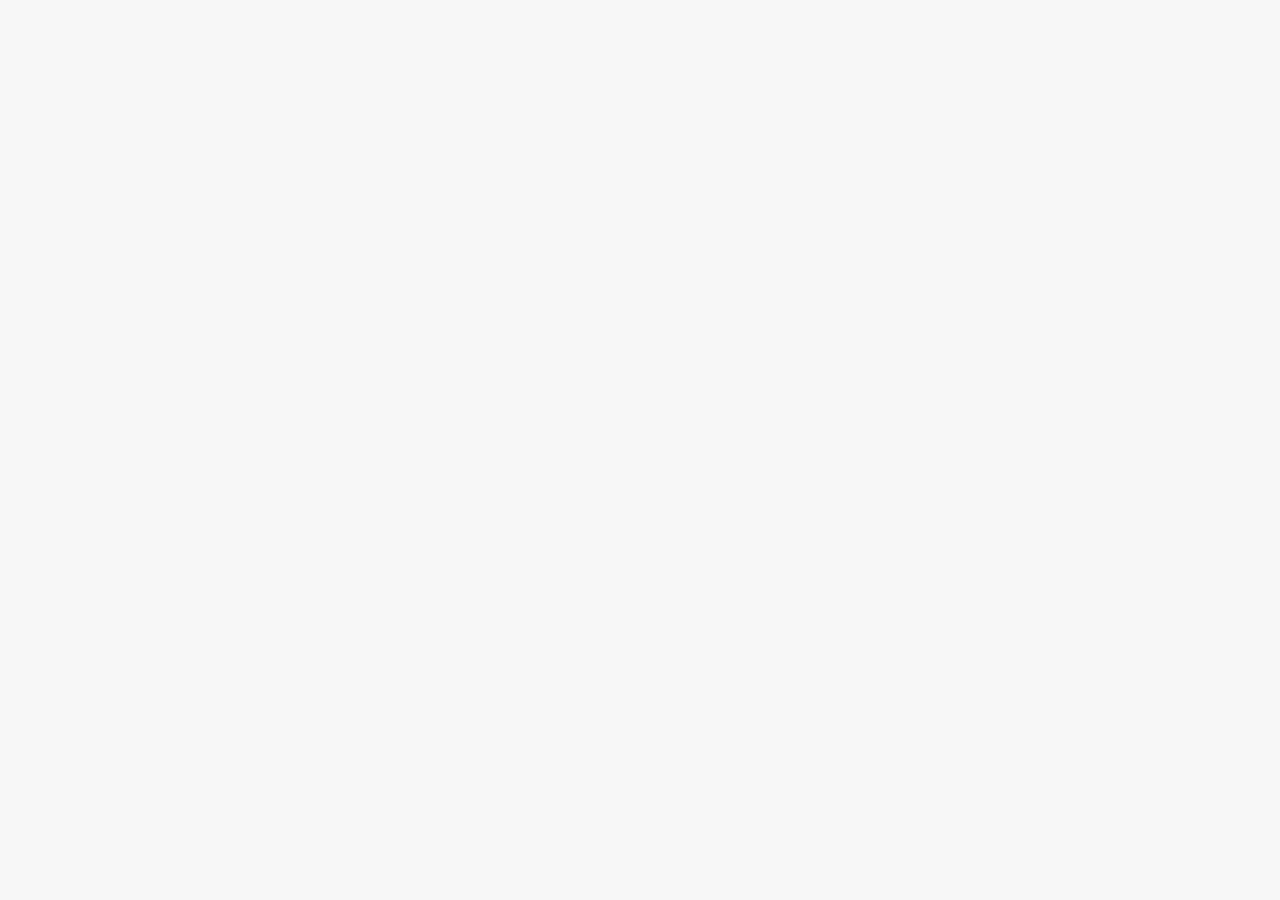
==== Asynchronous/index.html @ 998748b3 "." ====
<!DOCTYPE html>
<html lang="en">
  <head>
    <meta charset="UTF-8" />
    <meta
      name="viewport"
      content="width=device-width, initial-scale=1.0"
    />
    <meta http-equiv="X-UA-Compatible" content="ie=edge" />
    <link rel="stylesheet" href="style.css" />
    <script defer src="index.js"></script>
    <title>Asynchronous JavaScript</title>
  </head>
  <body>
    <main class="container">
      <div class="countries"></div>
      <!-- <button class="btn-country">Where am I?</button> -->
      <div class="images"></div>
    </main>
  </body>
</html>
---- Asynchronous/style.css ----
* {
  margin: 0;
  padding: 0;
  box-sizing: inherit;
}

html {
  font-size: 62.5%;
  box-sizing: border-box;
}

body {
  font-family: system-ui;
  color: #555;
  background-color: #f7f7f7;
  min-height: 100vh;

  display: flex;
  align-items: center;
  justify-content: center;
}

.container {
  display: flex;
  flex-flow: column;
  align-items: center;
}

.countries {
  /* margin-bottom: 8rem; */
  display: flex;

  font-size: 2rem;
  opacity: 0;
  transition: opacity 1s;
}

.country {
  background-color: #fff;
  box-shadow: 0 2rem 5rem 1rem rgba(0, 0, 0, 0.1);
  font-size: 1.8rem;
  width: 30rem;
  border-radius: 0.7rem;
  margin: 0 3rem;
  /* overflow: hidden; */
}

.neighbour::before {
  content: 'Neighbour country';
  width: 100%;
  position: absolute;
  top: -4rem;

  text-align: center;
  font-size: 1.8rem;
  font-weight: 600;
  text-transform: uppercase;
  color: #888;
}

.neighbour {
  transform: scale(0.8) translateY(1rem);
  margin-left: 0;
}

.country__img {
  width: 30rem;
  height: 17rem;
  object-fit: cover;
  background-color: #eee;
  border-top-left-radius: 0.7rem;
  border-top-right-radius: 0.7rem;
}

.country__data {
  padding: 2.5rem 3.75rem 3rem 3.75rem;
}

.country__name {
  font-size: 2.7rem;
  margin-bottom: 0.7rem;
}

.country__region {
  font-size: 1.4rem;
  margin-bottom: 2.5rem;
  text-transform: uppercase;
  color: #888;
}

.country__row:not(:last-child) {
  margin-bottom: 1rem;
}

.country__row span {
  display: inline-block;
  margin-right: 2rem;
  font-size: 2.4rem;
}

.btn-country {
  border: none;
  font-size: 2rem;
  padding: 2rem 5rem;
  border-radius: 0.7rem;
  color: white;
  background-color: orangered;
  cursor: pointer;
}

.images {
  display: flex;
}

.images img {
  display: block;
  width: 80rem;
  margin: 4rem;
}

.images img.parallel {
  width: 40rem;
  margin: 2rem;
  border: 3rem solid white;
  box-shadow: 0 2rem 5rem 1rem rgba(0, 0, 0, 0.1);
}
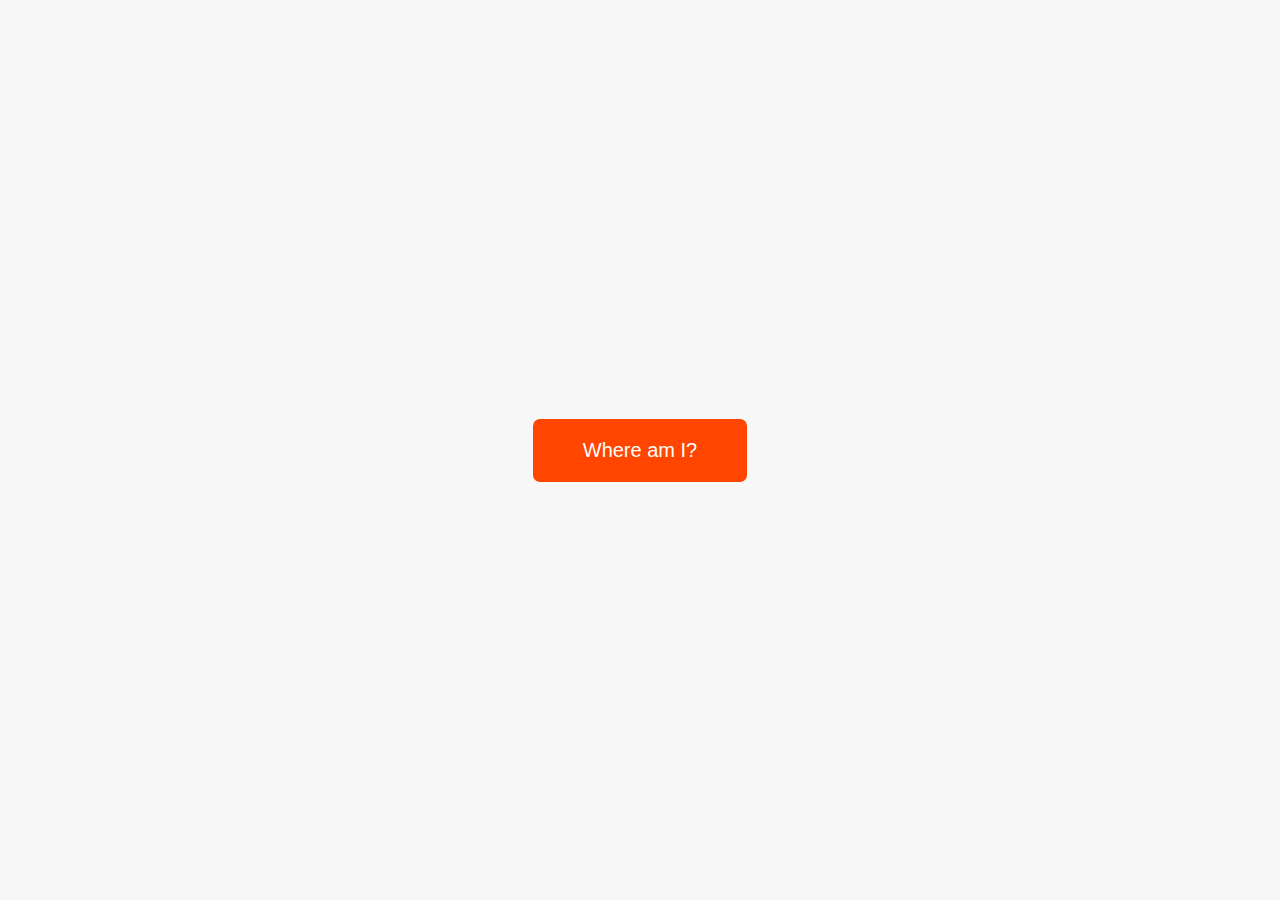
==== commit b0198c3e: "." ====
--- a/Asynchronous/index.html
+++ b/Asynchronous/index.html
@@ -14,7 +14,7 @@
   <body>
     <main class="container">
       <div class="countries"></div>
-      <!-- <button class="btn-country">Where am I?</button> -->
+      <button class="btn-country">Where am I?</button>  
       <div class="images"></div>
     </main>
   </body>
